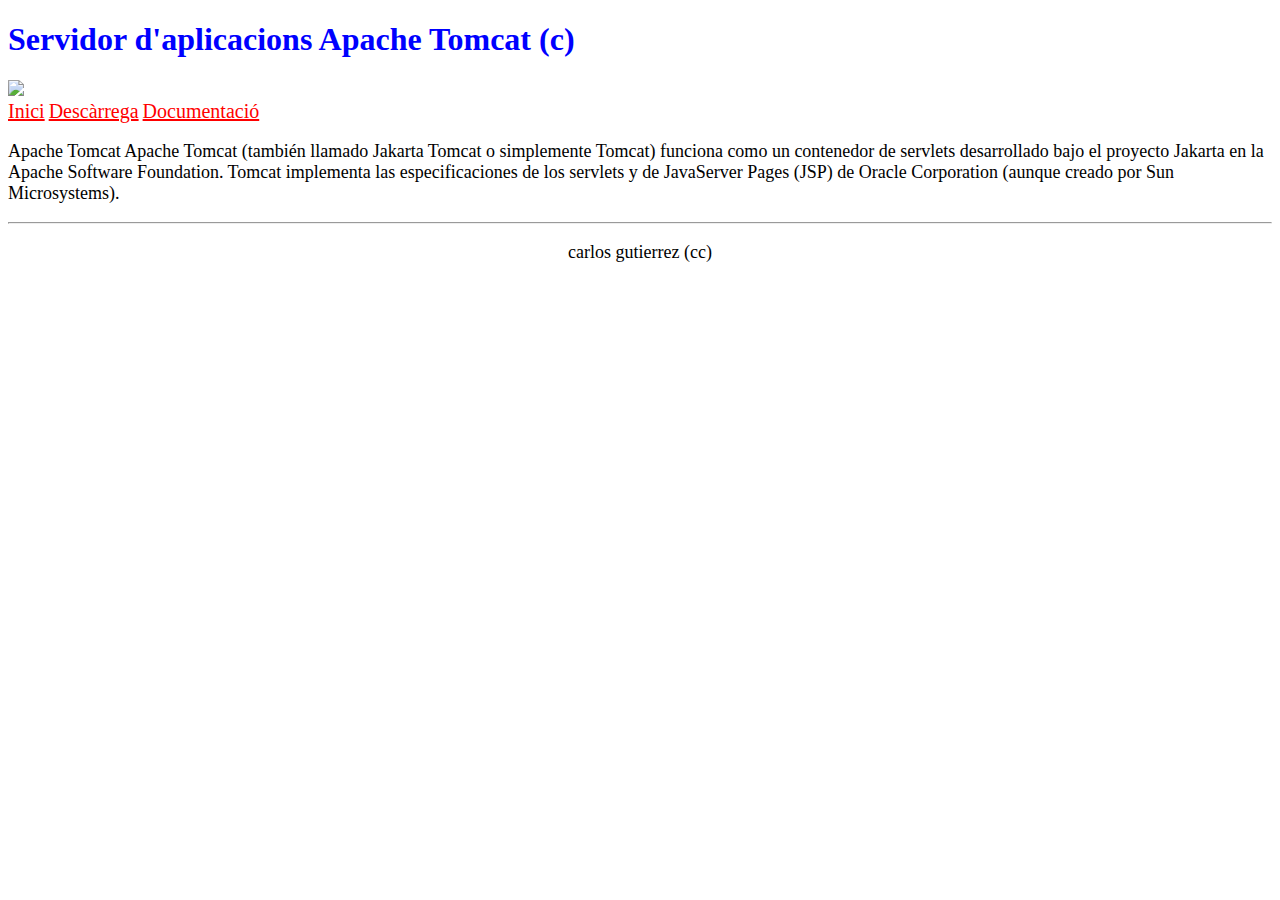
==== index.html @ 78f77db0 "Add files via upload" ====
<!DOCTYPE html>
<html lang="es">
    <head>
        <meta charset="utf-8"  />
        <title> Apache Tomcat </title>
    </head>
    <body>

        <style>
            h1 {color: blue; font-family: 'Times New Roman', Times, serif;}

            ul a {color: red; display: inline-block; font-size: 20px; text-decoration: underline;}

            p {font-family: 'Times New Roman', Times, serif; font-size: large;}

            p.centrado {text-align: center; font-family: 'Times New Roman', Times, serif;}

            ul  {margin: 0; padding: 0;}

        </style>

        <h1> Servidor d'aplicacions Apache Tomcat (c) </h1>

        <img width="200px" src="images/Apache_Tomcat_logo.svg.png">

        <ul>
          <a href="index.html"> Inici</a>   
          <a href=descarrega.html>Descàrrega</a>  
          <a href="documentacio.html">Documentació</a>
        </ul>

        <p> Apache Tomcat Apache Tomcat (también llamado Jakarta Tomcat o simplemente Tomcat) 
            funciona como un contenedor de servlets desarrollado bajo el proyecto Jakarta en la Apache Software Foundation. 
            Tomcat implementa las especificaciones de los servlets y de JavaServer Pages (JSP) de Oracle Corporation
            (aunque creado por Sun Microsystems).</p>

        <hr> 
        <p class="centrado"> carlos gutierrez (cc)</p>
        

    </body>
</html>
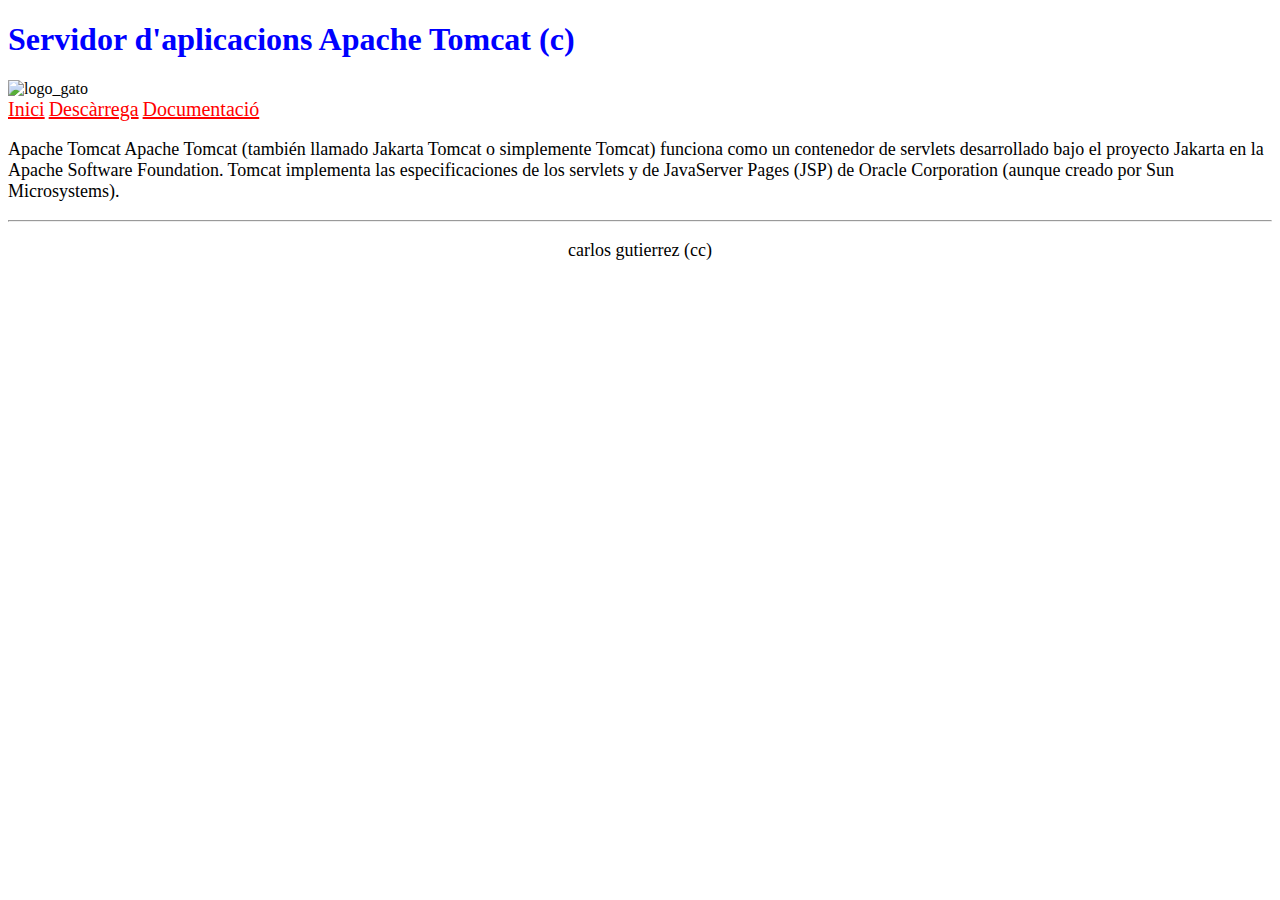
==== commit e4fe5c48: "Add files via upload" ====
--- a/index.html
+++ b/index.html
@@ -21,7 +21,7 @@
 
         <h1> Servidor d'aplicacions Apache Tomcat (c) </h1>
 
-        <img width="200px" src="images/Apache_Tomcat_logo.svg.png">
+        <img width="200px" src="images/Apache_Tomcat_logo.svg.png" alt="logo_gato">
 
         <ul>
           <a href="index.html"> Inici</a>   
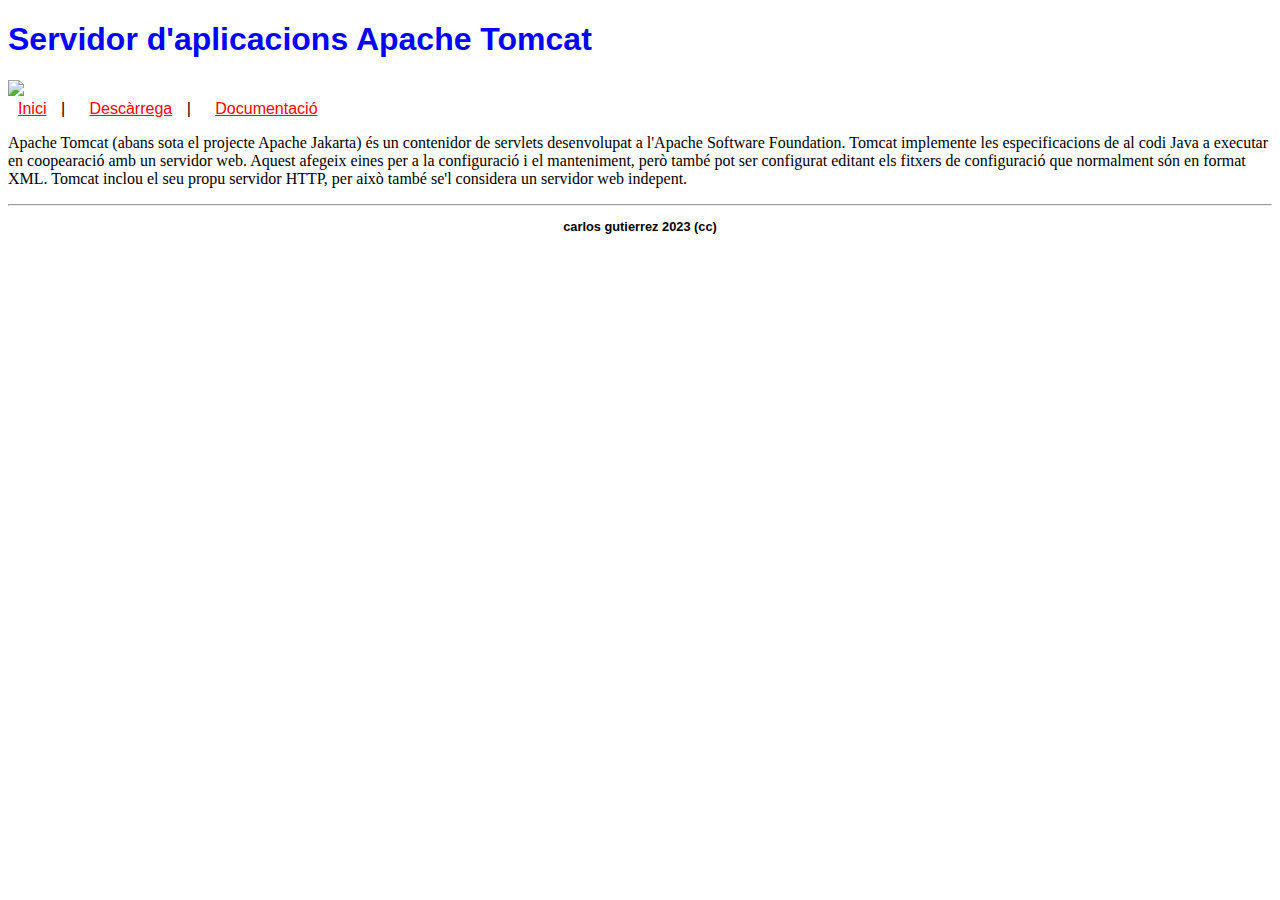
==== commit 404cd8cf: "Add files via upload" ====
--- a/index.html
+++ b/index.html
@@ -1,42 +1,31 @@
-<!DOCTYPE html>
-<html lang="es">
-    <head>
-        <meta charset="utf-8"  />
-        <title> Apache Tomcat </title>
-    </head>
-    <body>
-
-        <style>
-            h1 {color: blue; font-family: 'Times New Roman', Times, serif;}
-
-            ul a {color: red; display: inline-block; font-size: 20px; text-decoration: underline;}
-
-            p {font-family: 'Times New Roman', Times, serif; font-size: large;}
-
-            p.centrado {text-align: center; font-family: 'Times New Roman', Times, serif;}
-
-            ul  {margin: 0; padding: 0;}
-
-        </style>
-
-        <h1> Servidor d'aplicacions Apache Tomcat (c) </h1>
-
-        <img width="200px" src="images/Apache_Tomcat_logo.svg.png" alt="logo_gato">
-
-        <ul>
-          <a href="index.html"> Inici</a>   
-          <a href=descarrega.html>Descàrrega</a>  
-          <a href="documentacio.html">Documentació</a>
-        </ul>
-
-        <p> Apache Tomcat Apache Tomcat (también llamado Jakarta Tomcat o simplemente Tomcat) 
-            funciona como un contenedor de servlets desarrollado bajo el proyecto Jakarta en la Apache Software Foundation. 
-            Tomcat implementa las especificaciones de los servlets y de JavaServer Pages (JSP) de Oracle Corporation
-            (aunque creado por Sun Microsystems).</p>
-
-        <hr> 
-        <p class="centrado"> carlos gutierrez (cc)</p>
-        
-
-    </body>
+<!DOCTYPE html>
+<html>
+
+<head>
+    <title>Apache Tomcat</title>
+    <link rel="stylesheet" href="style.css">
+</head>
+
+<body>
+
+    <header>
+        <h1>Servidor d'aplicacions Apache Tomcat</h1>
+
+        <img src="images/img_gato.png"> </img>
+
+        <nav>
+            <ul>
+                <li><a href="index.html">Inici</a></li>
+                <li><a href="descarrega.html">Descàrrega</a></li>
+                <li><a href="docu.html">Documentació</a></li>
+            </ul>
+        </nav>
+    </header>
+
+    <p>Apache Tomcat (abans sota el projecte Apache Jakarta) és un contenidor de servlets desenvolupat a l'Apache Software Foundation. Tomcat implemente les especificacions de al codi Java a executar en coopearació amb un servidor web. Aquest afegeix eines per a la configuració i el manteniment, però  també pot ser configurat editant els fitxers de configuració que normalment són en format XML. Tomcat inclou el seu propu servidor HTTP, per això també se'l considera un servidor web indepent.</p>
+
+    <hr>
+
+    <p class="centrado-negrita">carlos gutierrez 2023 (cc)</p>
+
 </html>--- a/style.css
+++ b/style.css
@@ -0,0 +1,54 @@
+
+        img {
+
+            width: 200px;
+            margin-right: 10px;
+            
+        }
+
+        p.centrado-negrita {
+        text-align: center;
+        font-weight: bold;
+        font-size: 80%; 
+        font-family: Impact, Haettenschweiler, 'Arial Narrow Bold', sans-serif; 
+        }   
+
+
+        h1 {
+            color: blue;
+            font-family: Impact, Haettenschweiler, 'Arial Narrow Bold', sans-serif; 
+
+        }
+
+        nav ul {
+            list-style-type: none;
+            margin: 0;
+            padding: 0;
+            color: red;
+            font-family: Impact, Haettenschweiler, 'Arial Narrow Bold', sans-serif; 
+
+        }
+
+        nav li {
+            display: inline-block;
+            margin-right: 10px;
+            font-family: Impact, Haettenschweiler, 'Arial Narrow Bold', sans-serif; 
+
+        }
+
+        nav a {
+            text-decoration: none;
+            color: red;
+            padding: 5px 10px;
+            text-decoration: underline;
+            font-family: Impact, Haettenschweiler, 'Arial Narrow Bold', sans-serif; 
+
+
+        }
+
+        nav li:not(:last-child):after {
+            content: " | ";
+            color: rgb(2, 2, 2);
+            font-family: Impact, Haettenschweiler, 'Arial Narrow Bold', sans-serif; 
+
+        }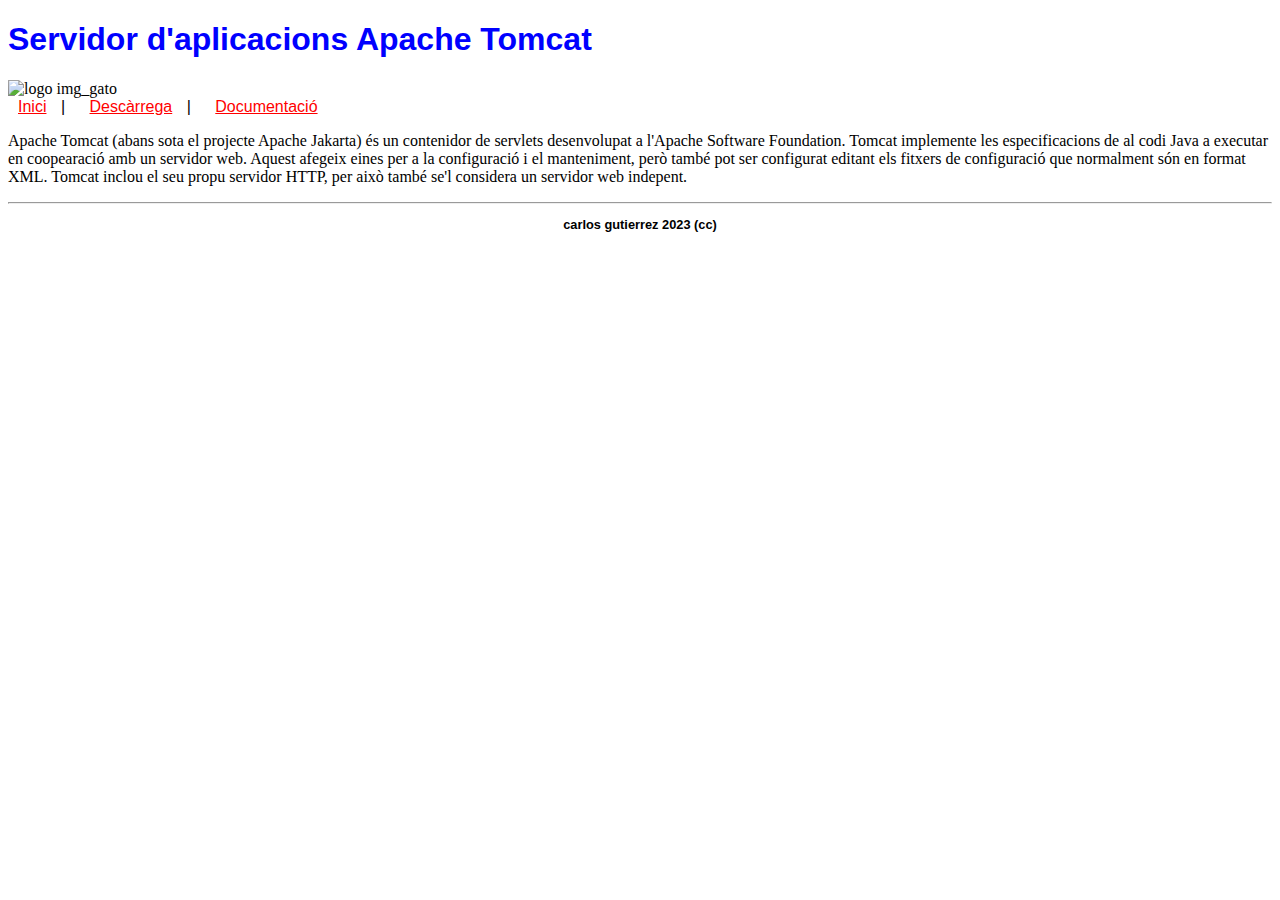
==== commit a10dd29b: "Add files via upload" ====
--- a/index.html
+++ b/index.html
@@ -11,7 +11,7 @@
     <header>
         <h1>Servidor d'aplicacions Apache Tomcat</h1>
 
-        <img src="images/img_gato.png"> </img>
+        <img src="images/img_gato.png" alt="logo img_gato">
 
         <nav>
             <ul>
@@ -28,4 +28,4 @@
 
     <p class="centrado-negrita">carlos gutierrez 2023 (cc)</p>
 
-</html>+</html>
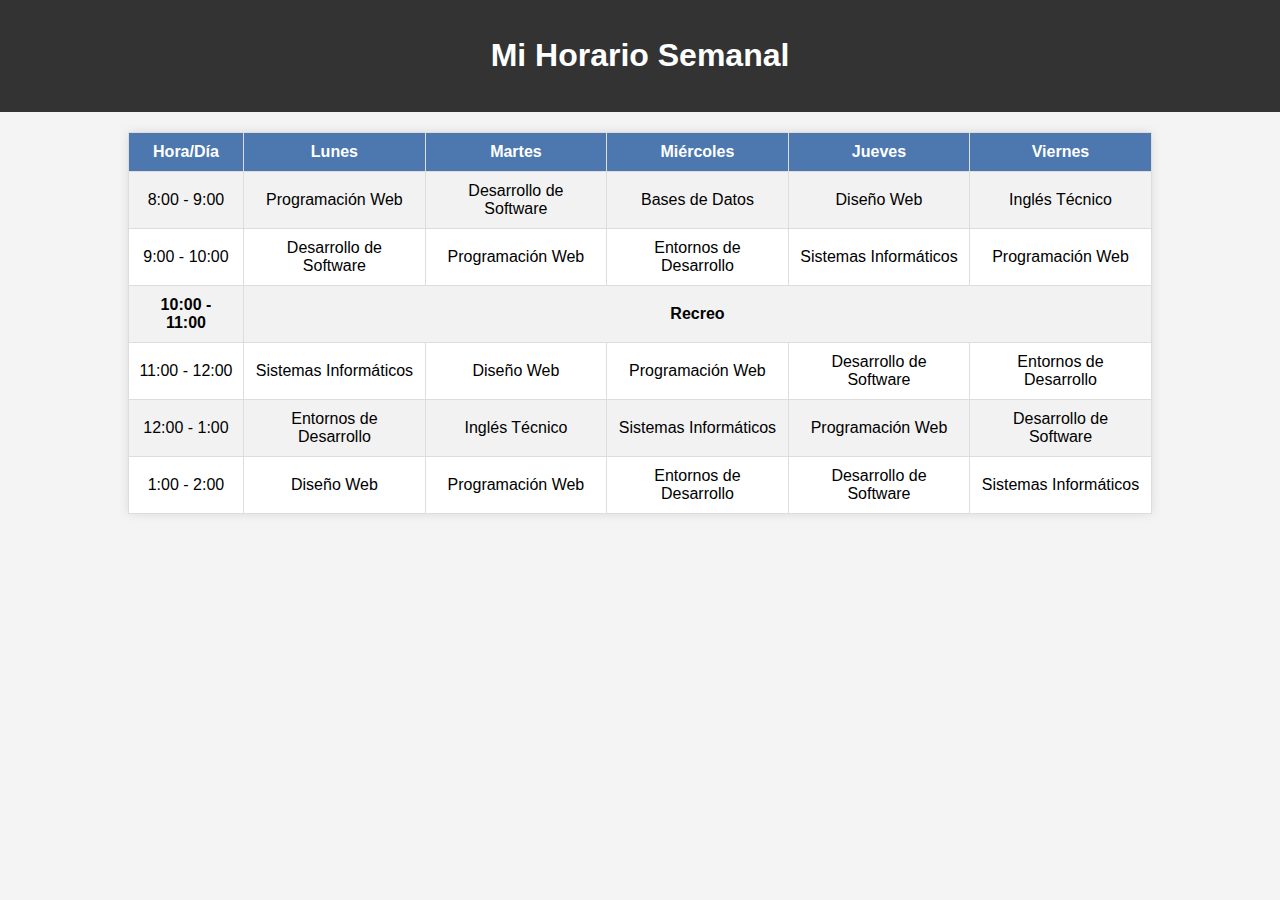
==== commit 882c5915: "Add files via upload" ====
--- a/index.html
+++ b/index.html
@@ -1,31 +1,114 @@
-<!DOCTYPE html>
-<html>
-
-<head>
-    <title>Apache Tomcat</title>
-    <link rel="stylesheet" href="style.css">
-</head>
-
-<body>
-
-    <header>
-        <h1>Servidor d'aplicacions Apache Tomcat</h1>
-
-        <img src="images/img_gato.png" alt="logo img_gato">
-
-        <nav>
-            <ul>
-                <li><a href="index.html">Inici</a></li>
-                <li><a href="descarrega.html">Descàrrega</a></li>
-                <li><a href="docu.html">Documentació</a></li>
-            </ul>
-        </nav>
-    </header>
-
-    <p>Apache Tomcat (abans sota el projecte Apache Jakarta) és un contenidor de servlets desenvolupat a l'Apache Software Foundation. Tomcat implemente les especificacions de al codi Java a executar en coopearació amb un servidor web. Aquest afegeix eines per a la configuració i el manteniment, però  també pot ser configurat editant els fitxers de configuració que normalment són en format XML. Tomcat inclou el seu propu servidor HTTP, per això també se'l considera un servidor web indepent.</p>
-
-    <hr>
-
-    <p class="centrado-negrita">carlos gutierrez 2023 (cc)</p>
-
-</html>
+<!DOCTYPE html>
+<html lang="es">
+<head>
+    <meta charset="UTF-8">
+    <meta name="viewport" content="width=device-width, initial-scale=1.0">
+    <title>Mi Horario Semanal</title>
+    <style>
+        body {
+            font-family: Arial, sans-serif;
+            background-color: #f4f4f4;
+            margin: 0;
+            padding: 0;
+        }
+
+        header {
+            background-color: #333;
+            color: #fff;
+            text-align: center;
+            padding: 1em;
+        }
+
+        table {
+            width: 80%;
+            border-collapse: collapse;
+            margin: 20px auto;
+            background-color: #fff;
+            box-shadow: 0 0 10px rgba(0, 0, 0, 0.1);
+        }
+
+        th, td {
+            border: 1px solid #ddd;
+            padding: 10px;
+            text-align: center;
+        }
+
+        th {
+            background-color: #4c77af;
+            color: white;
+        }
+
+        tr:nth-child(even) {
+            background-color: #f2f2f2;
+        }
+
+        .recreo {
+            background-color: #FFD700;
+            font-weight: bold;
+        }
+    </style>
+</head>
+<body>
+
+    <header>
+        <h1>Mi Horario Semanal</h1>
+    </header>
+
+    <table>
+        <tr>
+            <th>Hora/Día</th>
+            <th>Lunes</th>
+            <th>Martes</th>
+            <th>Miércoles</th>
+            <th>Jueves</th>
+            <th>Viernes</th>
+        </tr>
+        <tr>
+            <td>8:00 - 9:00</td>
+            <td class="daw">Programación Web</td>
+            <td class="daw">Desarrollo de Software</td>
+            <td class="daw">Bases de Datos</td>
+            <td class="daw">Diseño Web</td>
+            <td class="daw">Inglés Técnico</td>
+        </tr>
+        <tr>
+            <td>9:00 - 10:00</td>
+            <td class="daw">Desarrollo de Software</td>
+            <td class="daw">Programación Web</td>
+            <td class="daw">Entornos de Desarrollo</td>
+            <td class="daw">Sistemas Informáticos</td>
+            <td class="daw">Programación Web</td>
+        </tr>
+        <tr class="recreo">
+            <td>10:00 - 11:00</td>
+            <td colspan="5">Recreo</td>
+        </tr>
+        <tr>
+            <td>11:00 - 12:00</td>
+            <td class="daw">Sistemas Informáticos</td>
+            <td class="daw">Diseño Web</td>
+            <td class="daw">Programación Web</td>
+            <td class="daw">Desarrollo de Software</td>
+            <td class="daw">Entornos de Desarrollo</td>
+        </tr>
+        <tr>
+            <td>12:00 - 1:00</td>
+            <td class="daw">Entornos de Desarrollo</td>
+            <td class="daw">Inglés Técnico</td>
+            <td class="daw">Sistemas Informáticos</td>
+            <td class="daw">Programación Web</td>
+            <td class="daw">Desarrollo de Software</td>
+        </tr>
+        <tr>
+            <td>1:00 - 2:00</td>
+            <td class="daw">Diseño Web</td>
+            <td class="daw">Programación Web</td>
+            <td class="daw">Entornos de Desarrollo</td>
+            <td class="daw">Desarrollo de Software</td>
+            <td class="daw">Sistemas Informáticos</td>
+        </tr>
+    </table>
+
+</body>
+</html>
+
